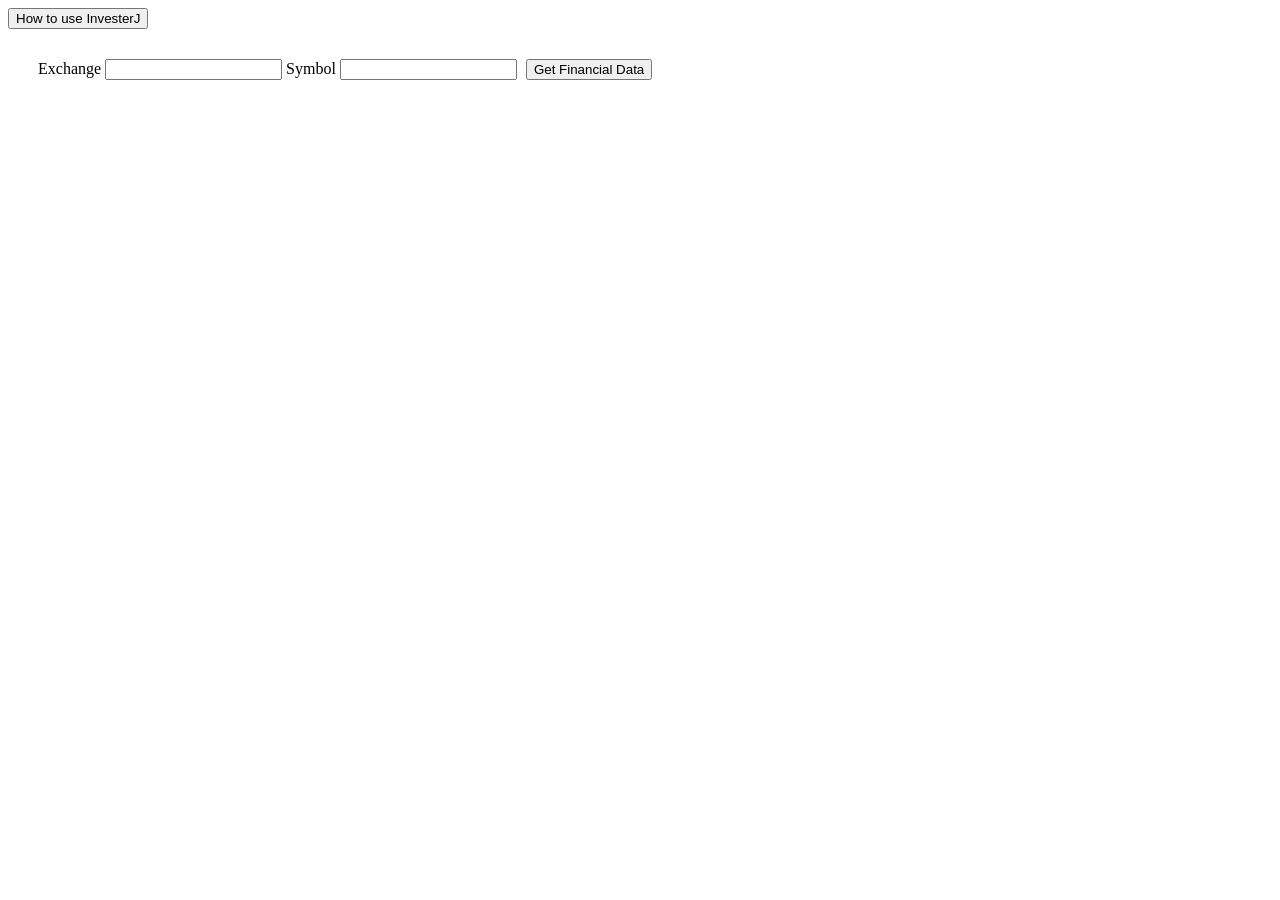
==== index.html @ c5d546e9 "modal broken then fixed" ====
<!DOCTYPE html>
<html lang="en" dir="ltr">
    <head>
        <meta charset="utf-8">
        <title>InvestorJ</title>
        <script src="https://code.jquery.com/jquery-3.5.1.min.js" charset="utf-8"></script>
        <script src="apicheck.js"></script>
            <link rel='stylesheet' href="apicheck.css" charset="utf-8">
    </head>
    <body>
      <button id="openM">How to use InvesterJ</button>
          <div id="mod">
            <div id="mText">
              <a id="cls" href="#">Close</a>
              <h1 id='close'>About InvestorJ</h1>
                <p id = 'close' >This page is designed to provide you with important information about your favorite stock. You will need to enter in the exchange where the stock is traded and the ticker symbol for the security.  NAS is Nasdaq,  NYS is the New York Stock Exchange.</p>
            </div>
          </div>

      <form>
        <label for="exchange">Exchange</label>
        <input type="text" id="exchange" />
        <label for="symbol">Symbol</label>
        <input type="text" id="symbol" />
      	<button type="submit" name="button" id="submit">Get Financial Data</button>
      </form>
      <div class = "fincont">

      </div>

    </body>
</html>
---- apicheck.css ----
.fincont {
  margin-left: 2em;
  background-color:gray;
  border-radius: 11px;
  width: 550px;
}


h2 {
  font-size: 20px;
  width:  90%;

}

h3 {
  font-size: 15px;
  width: 45%;
}

#holder, #holdera, #dwa, #dwb, #dwse {
  display:flex;
  justify-content: space-between;
  margin: 5px;
  width: 100%;
}

#ca, #ta, #cl, #tl, #se{
  margin: 5px 10px 5px 5px;
}

#can {
  text-align: right;
  margin: 5px;
}

body {

}
/*
#bgi {
  width: 100%;
  filter: blur(8px);
   -webkit-filter: blur(8px);
   height: 100%;
   background-position: center;
   background-repeat: no-repeat;
   background-size: cover;
   z-index:-1;

} */

#mod {
	background-color: rgba(0,0,50.2,0.4);
	position: fixed;
  margin-left: 2em;
  margin-top: 2em;
	top: 0;
	left: 0;
	height: 90%;
	width: 90%;
	z-index: 1;
	/*This puts our modal in front of the body (which has a default z-index setting of `0`*/
	overflow: auto;
	/*If overflow is clipped, a scroll-bar should be added to see the rest of the content*/
  display: none;
}

#mText {
	background-color: white;
	height: 350px;
	width: 550px;
	border-radius: 10px;
  margin: 200px auto;
  box-shadow: 0 2px 2px rgba(0,0,0,0.2)
}

#openModal {
  margin: 2em;
}

#close {
  margin: 10px 10px 10px 10px;
}
form{
  margin: 20px 10px 10px 30px;
}

#submit {
  margin: 10px 5px 5px 5px;
}

/**************************************** media change ********************************/

@media(min-width: 600px){

.fincont {
  margin-left: 2em;
  background-color:gray;
  border-radius: 11px;
  width: 900px;
}


h2 {
  font-size: 40px;
  width:  98%;
  length: 1100px;
}

h3 {
  font-size: 30px;
  width: 48%;


}

#holder, #holdera, #dwa, #dwb, #dwse {
  display:flex;
  justify-content: space-between;
  margin: 5px;
  width: 98%;
}

#ca, #ta, #cl, #tl, #se{
  margin: 5px;
}

#can {
  text-align: right;
  margin: 5px;
}

body {

}
/*
#bgi {
  width: 100%;
  filter: blur(8px);
   -webkit-filter: blur(8px);
   height: 100%;
   background-position: center;
   background-repeat: no-repeat;
   background-size: cover;
   z-index:-1;

}*/

#modal {
	background-color: rgba(0,0,50.2,0.4);
	position: fixed;
  margin-left: 2em;
  margin-top: 2em;
	top: 0;
	left: 0;
	height: 90%;
	width: 90%;
	z-index: 1;

	overflow: auto;

  display: none;
}

#modal-textbox {
	background-color: white;
	height: 350px;
	width: 550px;
	border-radius: 10px;
  margin: 200px auto;
  box-shadow: 0 2px 2px rgba(0,0,0,0.2)
}

#openModal {
  margin: 2em;
}

#close {
  margin: 10px 10px 10px 10px;
}
form{
  margin: 20px 10px 10px 30px;
}

#submit {
  margin: 10px 5px 5px 5px;
}
}
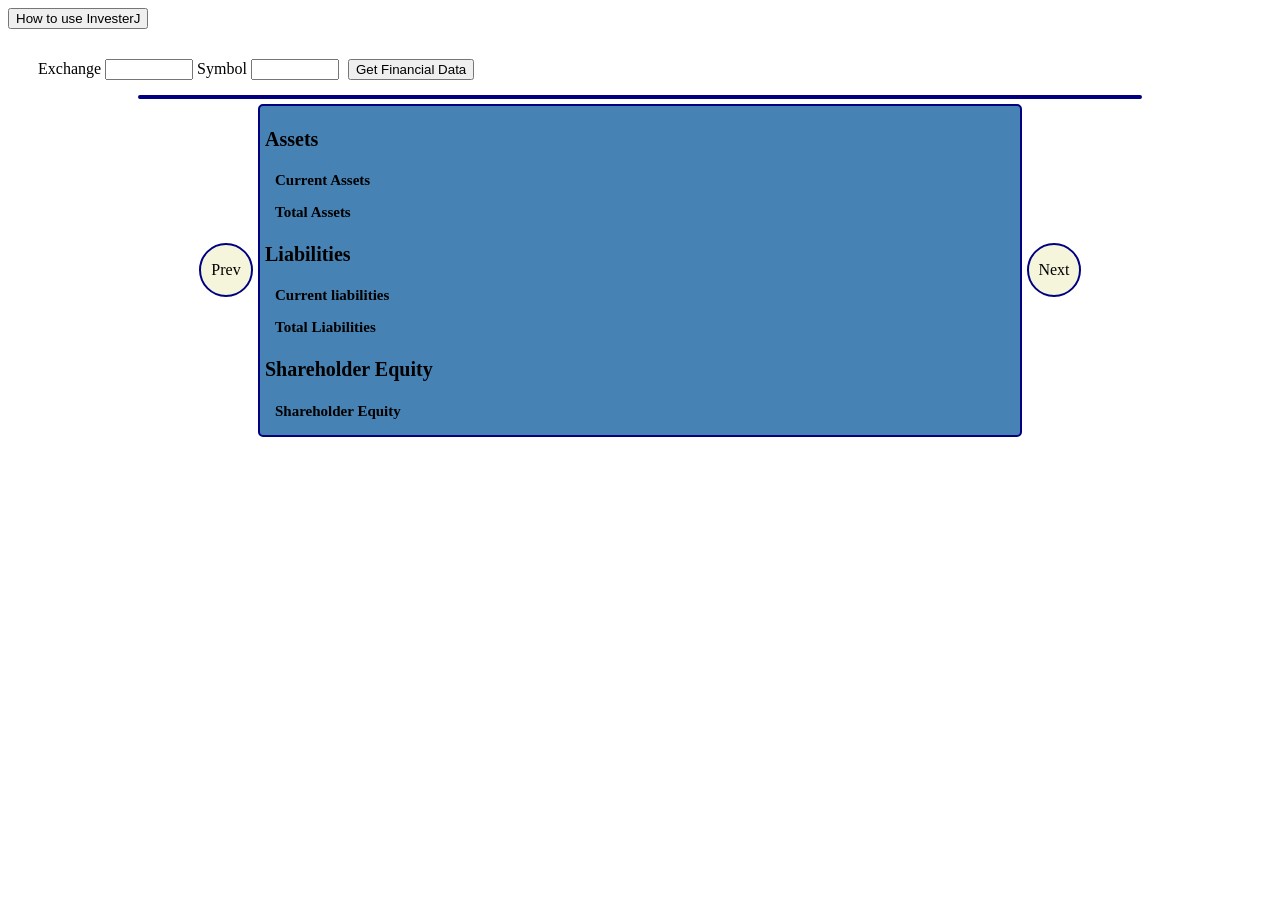
==== commit 845db63b: "a long day" ====
--- a/index.html
+++ b/index.html
@@ -28,5 +28,41 @@
 
       </div>
 
+      <div class = "carousel" >
+        <div id="cwrap">
+          <div id="backBtn" class = "navBtn">Prev</div>
+              <div id="ccont">
+                <h2 id='fildate'></h2>
+                <h2>Assets</h2>
+                      <div id="cawrap">
+                        <h3 id= "ca100">Current Assets</h3>
+                        <h3 class = "caval" id="can"></h3>
+                      </div>
+                      <div id="tawrap">
+                        <h3 id="ta100">Total Assets</h3>
+                        <h3 class="taval" id="can"></h3>
+                      </div>
+                  <h2>Liabilities</h2>
+                        <div id="clwrap">
+                          <h3 id="cl100">Current liabilities</h3>
+                          <h3 class = "clval" id="can"></h3>
+                        </div>
+                        <div id = "tlwrap">
+                          <h3 id ="tl100">Total Liabilities</h3>
+                          <h3 class="tlval" id="can"></h3>
+                        </div>
+
+                    <h2>Shareholder Equity</h2>
+                          <div id="sewrap">
+                            <h3 id="se100">Shareholder Equity</h3>
+                            <h3 class = "seval" id="can"></h3>
+                          </div>
+                </div>
+            <div id="nextBtn" class = "navBtn">Next</div>
+          </div>
+          </div>
+
+
+
     </body>
 </html>
--- a/apicheck.css
+++ b/apicheck.css
@@ -1,6 +1,7 @@
 .fincont {
-  margin-left: 2em;
-  background-color:gray;
+  margin: auto;
+  background-color:aliceblue;
+  border: 2px solid navy;
   border-radius: 11px;
   width: 550px;
 }
@@ -17,14 +18,17 @@
   width: 45%;
 }
 
-#holder, #holdera, #dwa, #dwb, #dwse {
+#holder, #holdera, #dwa, #dwb, #dwse,
+#cawrap,#tawrap,#clwrap, #tlwrap,#sewrap
+ {
   display:flex;
   justify-content: space-between;
   margin: 5px;
   width: 100%;
-}
-
-#ca, #ta, #cl, #tl, #se{
+
+}
+
+#ca, #ta, #cl, #tl, #se {
   margin: 5px 10px 5px 5px;
 }
 
@@ -36,18 +40,6 @@
 body {
 
 }
-/*
-#bgi {
-  width: 100%;
-  filter: blur(8px);
-   -webkit-filter: blur(8px);
-   height: 100%;
-   background-position: center;
-   background-repeat: no-repeat;
-   background-size: cover;
-   z-index:-1;
-
-} */
 
 #mod {
 	background-color: rgba(0,0,50.2,0.4);
@@ -56,21 +48,19 @@
   margin-top: 2em;
 	top: 0;
 	left: 0;
-	height: 90%;
+	height: 80%;
 	width: 90%;
 	z-index: 1;
-	/*This puts our modal in front of the body (which has a default z-index setting of `0`*/
 	overflow: auto;
-	/*If overflow is clipped, a scroll-bar should be added to see the rest of the content*/
   display: none;
 }
 
 #mText {
 	background-color: white;
 	height: 350px;
-	width: 550px;
+	width: 450px;
 	border-radius: 10px;
-  margin: 200px auto;
+  margin: 100px 50px 50px 20px;
   box-shadow: 0 2px 2px rgba(0,0,0,0.2)
 }
 
@@ -89,100 +79,265 @@
   margin: 10px 5px 5px 5px;
 }
 
+#exchange, #symbol {
+  width: 50px;
+}
+.navBtn {
+width: 50px;
+height: 50px;
+border-radius: 50%;
+background-color: beige;
+border: 2px solid navy;
+display:flex;
+justify-content: center;
+align-items: center;}
+
+
+#cs1 {
+  display: flex;
+  width:100%;
+  align-items: center;
+
+}
+
+#cwrap {
+  justify-content: center;
+  display:flex;
+  width: 550px;
+  align-items: center;
+  margin: auto;
+}
+
+#ccont {
+border: 2px solid navy;
+border-radius:5px;
+margin: 5px;
+padding: 5px;
+width: 75%;
+background-color: aliceblue;
+
+
+}
+
+#ca100,#ta100,#cl100,#tl100,#se100 {
+  margin: 5px;
+  width: 45%;
+}
+
 /**************************************** media change ********************************/
 
-@media(min-width: 600px){
-
-.fincont {
-  margin-left: 2em;
-  background-color:gray;
-  border-radius: 11px;
-  width: 900px;
-}
-
-
-h2 {
-  font-size: 40px;
-  width:  98%;
-  length: 1100px;
-}
-
-h3 {
-  font-size: 30px;
-  width: 48%;
-
-
-}
-
-#holder, #holdera, #dwa, #dwb, #dwse {
+@media(min-width: 620px){
+
+  .fincont {
+    background-color:skyblue;
+    width: 600px;
+  }
+
+  #holder, #holdera, #dwa, #dwb, #dwse {
+    display:flex;
+    justify-content: space-between;
+    margin: 5px;
+    width: 100%;
+  }
+
+  #ca, #ta, #cl, #tl, #se{
+    margin: 5px 10px 5px 5px;
+  }
+
+  #can {
+    text-align: right;
+    margin: 5px;
+  }
+
+  body {
+
+  }
+
+  #mod {
+  	background-color: rgba(0,0,50.2,0.4);
+  	position: fixed;
+    margin-left: 2em;
+    margin-top: 2em;
+  	top: 0;
+  	left: 0;
+  	height: 90%;
+  	width: 90%;
+  	z-index: 1;
+  	overflow: auto;
+    display: none;
+  }
+
+  #mText {
+  	background-color: white;
+  	height: 350px;
+  	width: 550px;
+  	border-radius: 10px;
+    margin: 100px 50px 50px 70px;
+    box-shadow: 0 2px 2px rgba(0,0,0,0.2);
+  }
+
+  #openModal {
+    margin: 2em;
+  }
+
+  #close {
+    margin: 10px 10px 10px 10px;
+  }
+  form{
+    margin: 20px 10px 10px 30px;
+  }
+
+  #submit {
+    margin: 10px 5px 5px 5px;
+  }
+
+  #exchange, #symbol {
+    width: 80px;
+  }
+
+
+  #cs1 {
+    display: flex;
+    width:100%;
+    align-items: center;
+
+  }
+  #cwrap {
+    justify-content: center;
+    display:flex;
+    width: 620px;
+    align-items: center;
+    margin: auto;
+  }
+  #ccont {
+  border: 2px solid navy;
+  border-radius:5px;
+  margin: 5px;
+  padding: 5px;
+  width: 75%;
+  background-color: skyblue;
+
+  }
+
+  #ca100,#ta100,#cl100,#tl100,#se100 {
+    margin: 5px;
+    width: 45%;
+  }
+
+}
+/********************************media change ********************/
+@media(min-width: 1200px){
+
+  .fincont {
+    margin: auto;
+    background-color: steelblue;
+    border-radius: 11px;
+    width: 1000px;
+  }
+
+
+  h2 {
+    font-size: 20px;
+    width:  90%;
+
+  }
+
+  h3 {
+    font-size: 15px;
+    width: 45%;
+  }
+
+  #holder, #holdera, #dwa, #dwb, #dwse {
+    display:flex;
+    justify-content: space-between;
+    margin: 5px;
+    width: 100%;
+  }
+
+  #ca, #ta, #cl, #tl, #se{
+    margin: 5px 10px 5px 5px;
+  }
+
+  #can {
+    text-align: right;
+    margin: 5px;
+  }
+
+  body {
+
+  }
+
+  #mod {
+  	background-color: rgba(0,0,50.2,0.4);
+  	position: fixed;
+    margin-left: 2em;
+    margin-top: 2em;
+  	top: 0;
+  	left: 0;
+  	height: 90%;
+  	width: 90%;
+  	z-index: 1;
+  	overflow: auto;
+    display: none;
+  }
+
+  #mText {
+  	background-color: white;
+  	height: 350px;
+  	width: 550px;
+  	border-radius: 10px;
+    margin: 200px auto;
+    box-shadow: 0 2px 2px rgba(0,0,0,0.2);
+  }
+
+  #openModal {
+    margin: 2em;
+  }
+
+  #close {
+    margin: 10px 10px 10px 10px;
+  }
+  form{
+    margin: 20px 10px 10px 30px;
+  }
+
+  #submit {
+    margin: 10px 5px 5px 5px;
+  }
+
+  #exchange, #symbol {
+    width: 80px;
+  }
+
+
+#cs1 {
+  display: flex;
+  width:100%;
+  align-items: center;
+
+}
+#cwrap {
+  justify-content: center;
   display:flex;
-  justify-content: space-between;
-  margin: 5px;
-  width: 98%;
-}
-
-#ca, #ta, #cl, #tl, #se{
-  margin: 5px;
-}
-
-#can {
-  text-align: right;
-  margin: 5px;
-}
-
-body {
-
-}
-/*
-#bgi {
-  width: 100%;
-  filter: blur(8px);
-   -webkit-filter: blur(8px);
-   height: 100%;
-   background-position: center;
-   background-repeat: no-repeat;
-   background-size: cover;
-   z-index:-1;
-
-}*/
-
-#modal {
-	background-color: rgba(0,0,50.2,0.4);
-	position: fixed;
-  margin-left: 2em;
-  margin-top: 2em;
-	top: 0;
-	left: 0;
-	height: 90%;
-	width: 90%;
-	z-index: 1;
-
-	overflow: auto;
-
-  display: none;
-}
-
-#modal-textbox {
-	background-color: white;
-	height: 350px;
-	width: 550px;
-	border-radius: 10px;
-  margin: 200px auto;
-  box-shadow: 0 2px 2px rgba(0,0,0,0.2)
-}
-
-#openModal {
-  margin: 2em;
-}
-
-#close {
-  margin: 10px 10px 10px 10px;
-}
-form{
-  margin: 20px 10px 10px 30px;
-}
-
-#submit {
-  margin: 10px 5px 5px 5px;
-}
-}
+  width: 1000px;
+  align-items: center;
+  margin: auto;
+}
+#ccont {
+border: 2px solid navy;
+border-radius:5px;
+margin: 5px;
+padding: 5px;
+width: 75%;
+background-color: steelblue;
+
+}
+
+#ca100,#ta100,#cl100,#tl100,#se100 {
+  margin: 5px;
+  width: 45%;
+}
+
+
+
+}
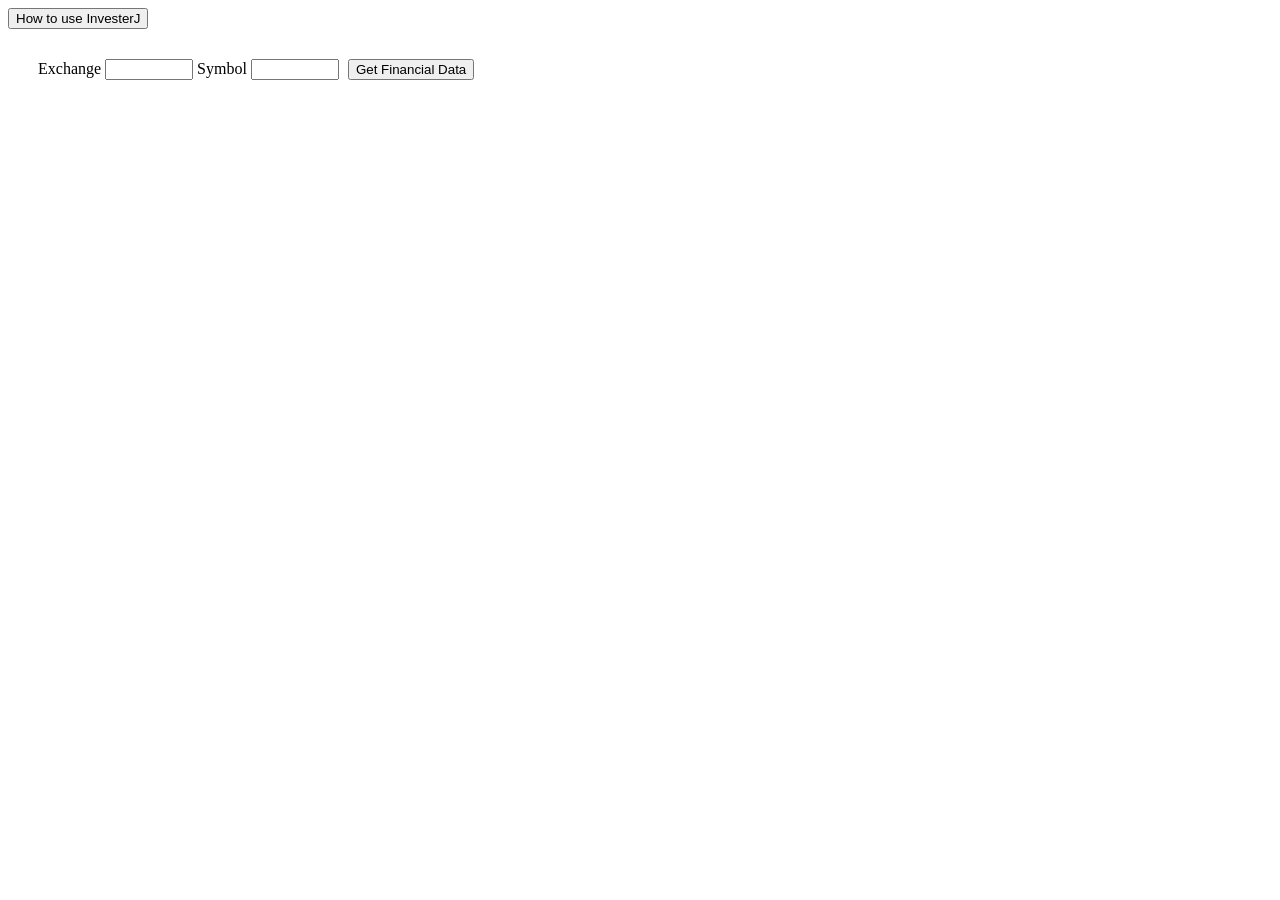
==== commit 32e5d41f: "ready, I think" ====
--- a/index.html
+++ b/index.html
@@ -57,6 +57,7 @@
                             <h3 id="se100">Shareholder Equity</h3>
                             <h3 class = "seval" id="can"></h3>
                           </div>
+                          <p> * all numbers are in mm format</p>
                 </div>
             <div id="nextBtn" class = "navBtn">Next</div>
           </div>
--- a/apicheck.css
+++ b/apicheck.css
@@ -4,6 +4,7 @@
   border: 2px solid navy;
   border-radius: 11px;
   width: 550px;
+  display: none;
 }
 
 
@@ -102,7 +103,7 @@
 
 #cwrap {
   justify-content: center;
-  display:flex;
+  display:none;
   width: 550px;
   align-items: center;
   margin: auto;
@@ -204,7 +205,6 @@
   }
   #cwrap {
     justify-content: center;
-    display:flex;
     width: 620px;
     align-items: center;
     margin: auto;
@@ -318,7 +318,6 @@
 }
 #cwrap {
   justify-content: center;
-  display:flex;
   width: 1000px;
   align-items: center;
   margin: auto;
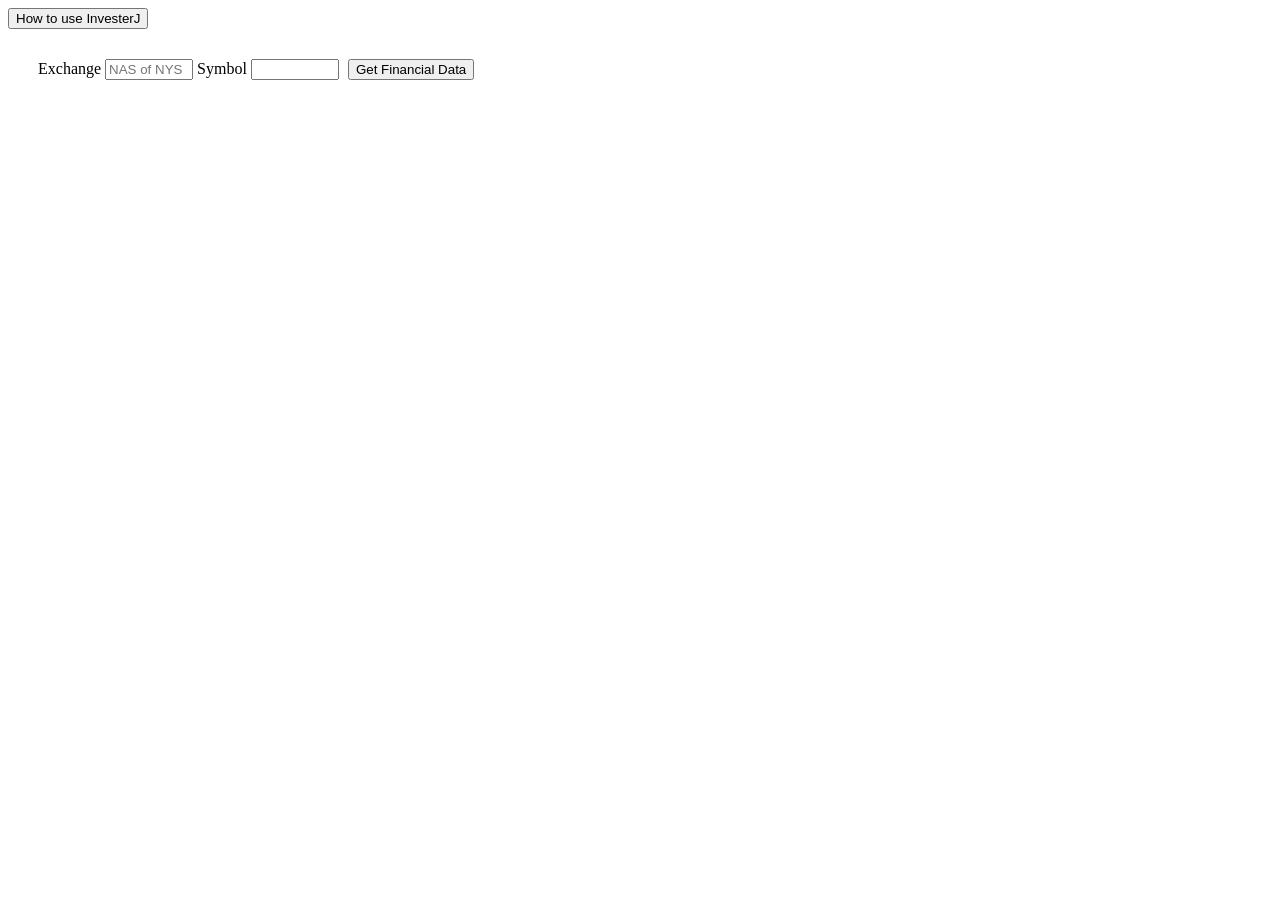
==== commit b727c486: "maybe last" ====
--- a/index.html
+++ b/index.html
@@ -13,13 +13,13 @@
             <div id="mText">
               <a id="cls" href="#">Close</a>
               <h1 id='close'>About InvestorJ</h1>
-                <p id = 'close' >This page is designed to provide you with important information about your favorite stock. You will need to enter in the exchange where the stock is traded and the ticker symbol for the security.  NAS is Nasdaq,  NYS is the New York Stock Exchange.</p>
+                <p id = 'close' >This page is designed to provide you with important information about your favorite stock. You will need to enter in the exchange where the stock is traded and the ticker symbol for the security.  The exchange is either: NAS for Nasdaq OR  NYS for the New York Stock Exchange.  Enter the stock ticker of your stock - example might be MSFT for microsoft or AAPL for apple</p>
             </div>
           </div>
 
       <form>
         <label for="exchange">Exchange</label>
-        <input type="text" id="exchange" />
+        <input type="text" id="exchange" placeholder="NAS of NYS"/>
         <label for="symbol">Symbol</label>
         <input type="text" id="symbol" />
       	<button type="submit" name="button" id="submit">Get Financial Data</button>
@@ -57,7 +57,7 @@
                             <h3 id="se100">Shareholder Equity</h3>
                             <h3 class = "seval" id="can"></h3>
                           </div>
-                          <p> * all numbers are in mm format</p>
+                          <h6> * all numbers are in mm format</h6>
                 </div>
             <div id="nextBtn" class = "navBtn">Next</div>
           </div>
--- a/apicheck.css
+++ b/apicheck.css
@@ -26,7 +26,9 @@
   justify-content: space-between;
   margin: 5px;
   width: 100%;
-
+}
+#cls {
+  padding: 10px;
 }
 
 #ca, #ta, #cl, #tl, #se {
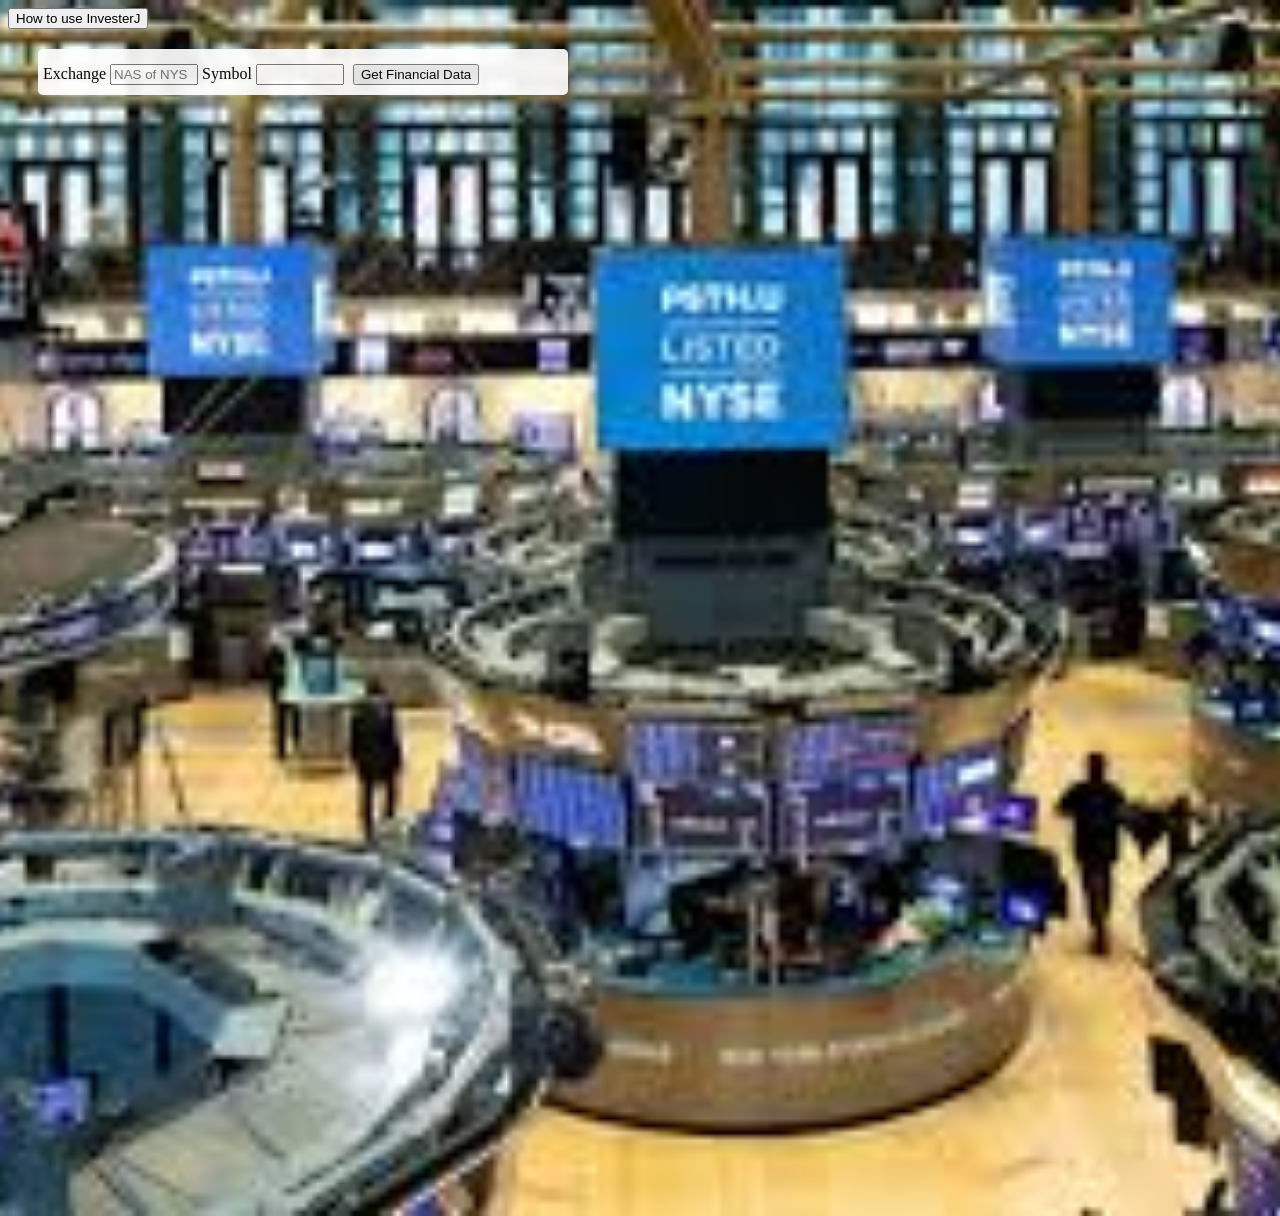
==== commit 81200978: "update" ====
--- a/index.html
+++ b/index.html
@@ -5,7 +5,8 @@
         <title>InvestorJ</title>
         <script src="https://code.jquery.com/jquery-3.5.1.min.js" charset="utf-8"></script>
         <script src="apicheck.js"></script>
-            <link rel='stylesheet' href="apicheck.css" charset="utf-8">
+        <link href="https://fonts.googleapis.com/css2?family=Cormorant+Garamond&display=swap" rel="stylesheet">
+        <link rel='stylesheet' href="apicheck.css" charset="utf-8">
     </head>
     <body>
       <button id="openM">How to use InvesterJ</button>
@@ -24,6 +25,13 @@
         <input type="text" id="symbol" />
       	<button type="submit" name="button" id="submit">Get Financial Data</button>
       </form>
+
+      <div class='video' autoplay loop>
+        <video width="1000" height="500" autoplay loop muted>
+          <source src="trendvid.mp4" type="video/mp4" playbackRate = .01 />
+        </video>
+      </div>
+
       <div class = "fincont">
 
       </div>
--- a/apicheck.css
+++ b/apicheck.css
@@ -1,12 +1,28 @@
+body {
+  background-image: url("./nysefloor.jpeg");
+  min-height: 500px;
+  background-position:center;
+  background-repeat: no-repeat;
+  background-size: cover;
+  position:relative;
+  height:1200px;
+}
+
 .fincont {
   margin: auto;
-  background-color:aliceblue;
+  background-color:white;
   border: 2px solid navy;
   border-radius: 11px;
   width: 550px;
   display: none;
-}
-
+  opacity: .92;
+}
+
+video {
+      object-fit: cover;
+      position: fixed;
+      width: 100%;
+}
 
 h2 {
   font-size: 20px;
@@ -75,7 +91,12 @@
   margin: 10px 10px 10px 10px;
 }
 form{
-  margin: 20px 10px 10px 30px;
+  margin: 20px 10px 10px 22px;
+  background-color: white;
+  padding: 5px 5px 5px 5px;
+  opacity: .92;
+  width: 520px;
+  border-radius:5px;
 }
 
 #submit {
@@ -109,6 +130,7 @@
   width: 550px;
   align-items: center;
   margin: auto;
+  opacity: .92;
 }
 
 #ccont {
@@ -338,7 +360,3 @@
   margin: 5px;
   width: 45%;
 }
-
-
-
-}
